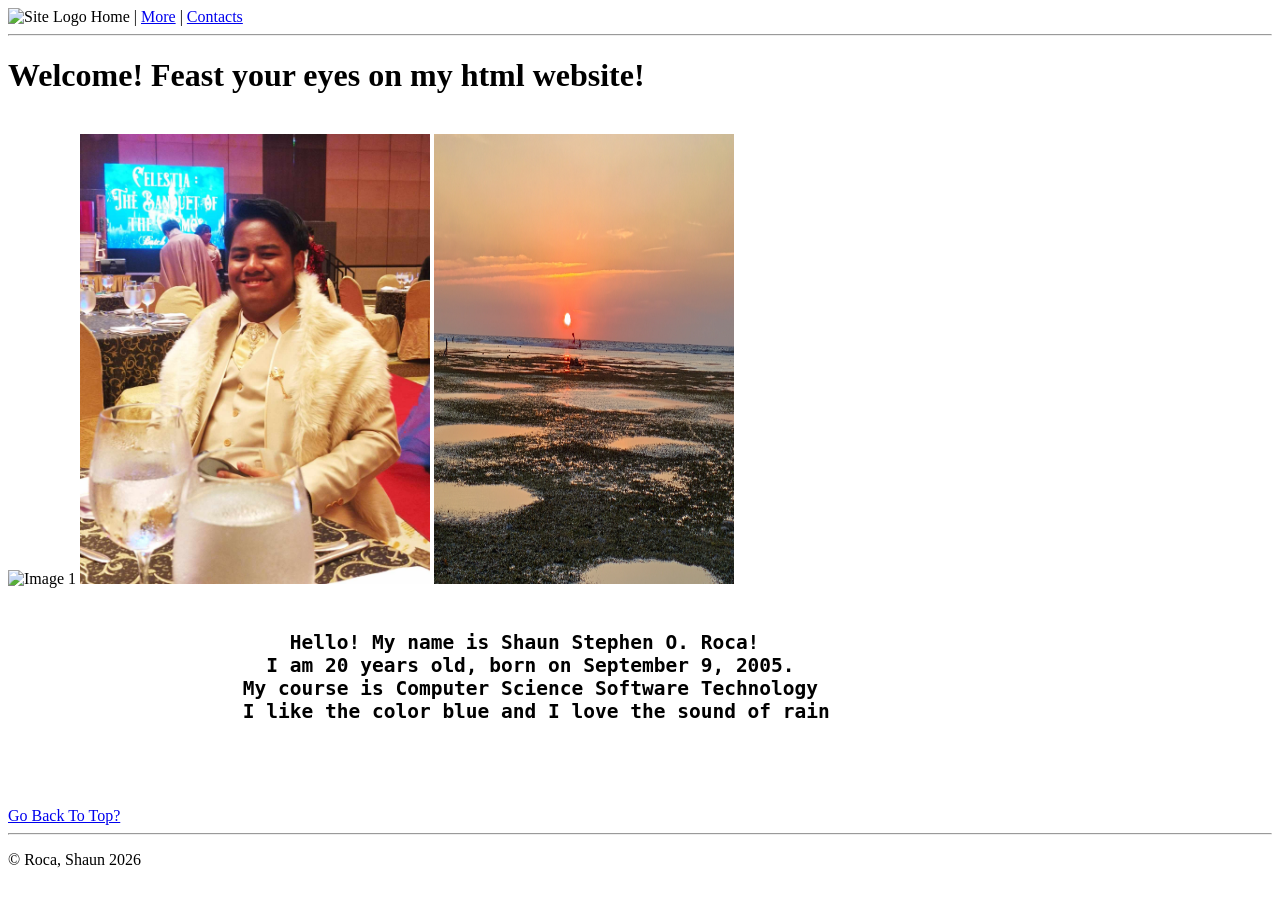
==== index.html @ 18b6b0e0 "Add files via upload" ====
<!DOCTYPE html>
<html lang="en">
<head>
    <meta charset="UTF-8">
    <meta name="viewport" content="width=device-width, initial-scale=1.0">
    <title>Introduction HTML by Shaun Stephen O. Roca</title>
</head>
<body>
    <header>
        <nav>
            <img src="https://upload.wikimedia.org/wikipedia/commons/0/0d/Abstergo.png?utm_source=commons.wikimedia.org&utm_campaign=index&utm_content=original" alt="Site Logo" width="50" height="50"/>
            <a id="top">Home</a> |
            <a href="more.html">More</a> |
            <a href="more.html">Contacts</a>
        </nav>
        <hr>
    </header>

    <h1>Welcome! Feast your eyes on my html website!</h1>
    <br>
        <!-- Images placed next to each other -->
    <img src="image1.jpg" alt="Image 1" width="300" height="450">
    <img src="image2.jpg" alt="Image 2" width="350" height="450">
    <img src="image3.jpg" alt="Image 3" width="300" height="450">
   <br>
   <h2>
    <pre>
        <strong>
                        Hello! My name is Shaun Stephen O. Roca!
                      I am 20 years old, born on September 9, 2005.
                    My course is Computer Science Software Technology
                    I like the color blue and I love the sound of rain
        </strong> 
    </pre>
</h2>
   <br>
    <a href="#top">Go Back To Top?</a>
    <hr>
    <footer>
        <p>&copy; Roca, Shaun 2026</p>
    </footer>
</body>
</html>
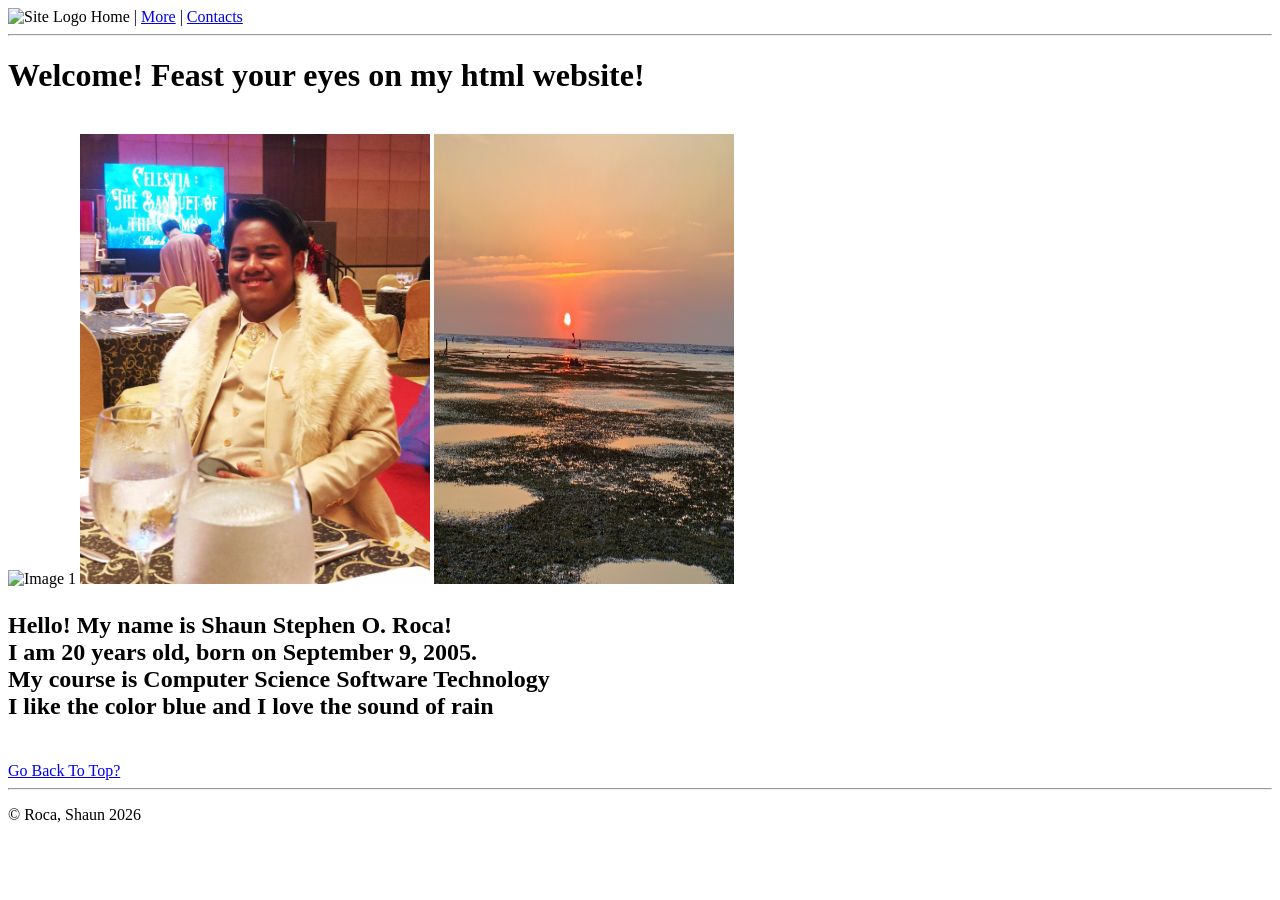
==== commit 7b43f26f: "Add files via upload" ====
--- a/index.html
+++ b/index.html
@@ -8,7 +8,7 @@
 <body>
     <header>
         <nav>
-            <img src="https://upload.wikimedia.org/wikipedia/commons/0/0d/Abstergo.png?utm_source=commons.wikimedia.org&utm_campaign=index&utm_content=original" alt="Site Logo" width="50" height="50"/>
+            <img src="https://upload.wikimedia.org/wikipedia/commons/0/0d/Abstergo.png?utm_source=commons.wikimedia.org&utm_campaign=index&utm_content=original" alt="Site Logo" width="50" height="50">
             <a id="top">Home</a> |
             <a href="more.html">More</a> |
             <a href="more.html">Contacts</a>
@@ -24,14 +24,14 @@
     <img src="image3.jpg" alt="Image 3" width="300" height="450">
    <br>
    <h2>
-    <pre>
+    <p>
         <strong>
-                        Hello! My name is Shaun Stephen O. Roca!
-                      I am 20 years old, born on September 9, 2005.
-                    My course is Computer Science Software Technology
-                    I like the color blue and I love the sound of rain
+                        Hello! My name is Shaun Stephen O. Roca!<br>
+                      I am 20 years old, born on September 9, 2005.<br>
+                    My course is Computer Science Software Technology<br>
+                    I like the color blue and I love the sound of rain<br>
         </strong> 
-    </pre>
+    </p>
 </h2>
    <br>
     <a href="#top">Go Back To Top?</a>
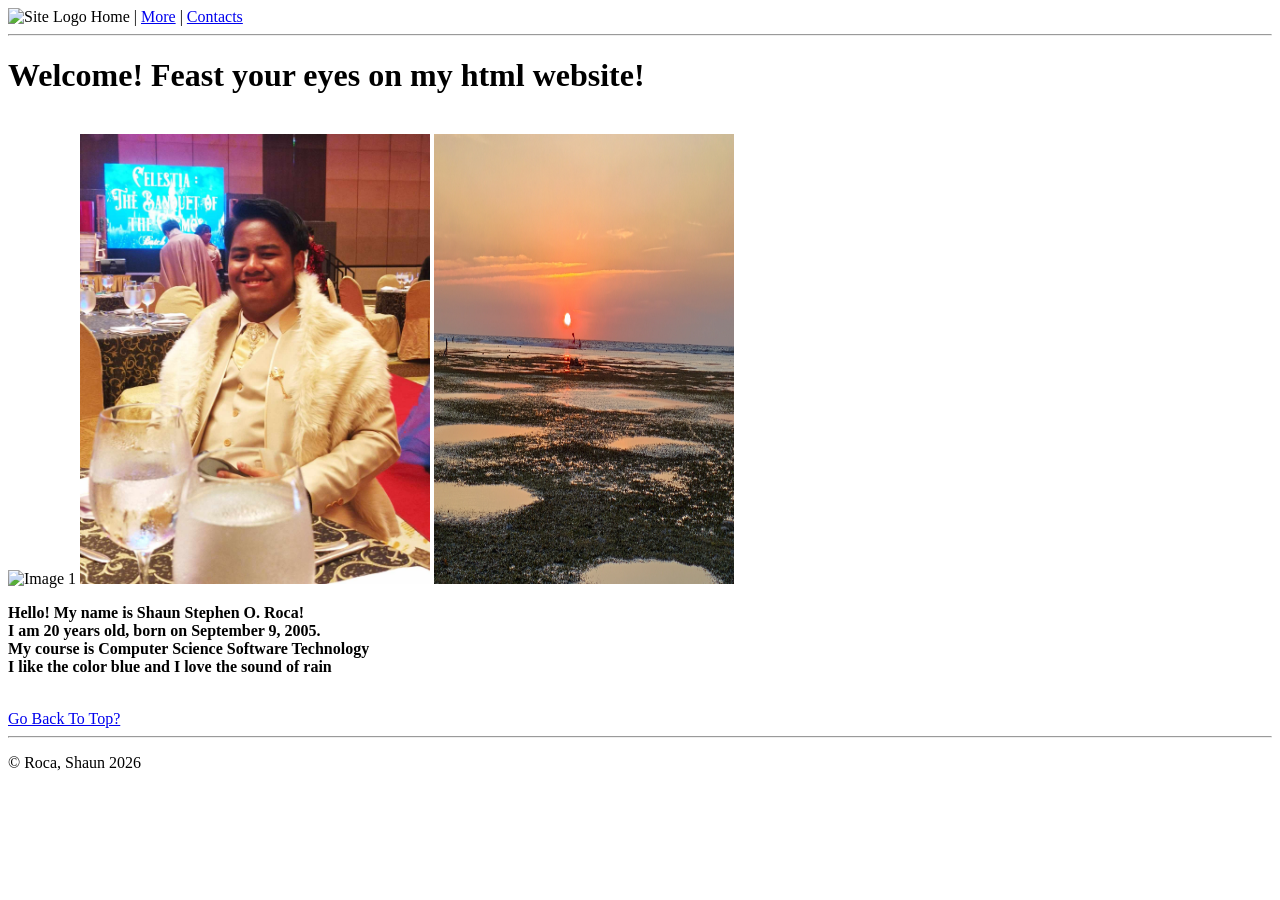
==== commit 878ed9de: "Fix HTML formatting and structure" ====
--- a/index.html
+++ b/index.html
@@ -23,7 +23,6 @@
     <img src="image2.jpg" alt="Image 2" width="350" height="450">
     <img src="image3.jpg" alt="Image 3" width="300" height="450">
    <br>
-   <h2>
     <p>
         <strong>
                         Hello! My name is Shaun Stephen O. Roca!<br>
@@ -32,7 +31,6 @@
                     I like the color blue and I love the sound of rain<br>
         </strong> 
     </p>
-</h2>
    <br>
     <a href="#top">Go Back To Top?</a>
     <hr>
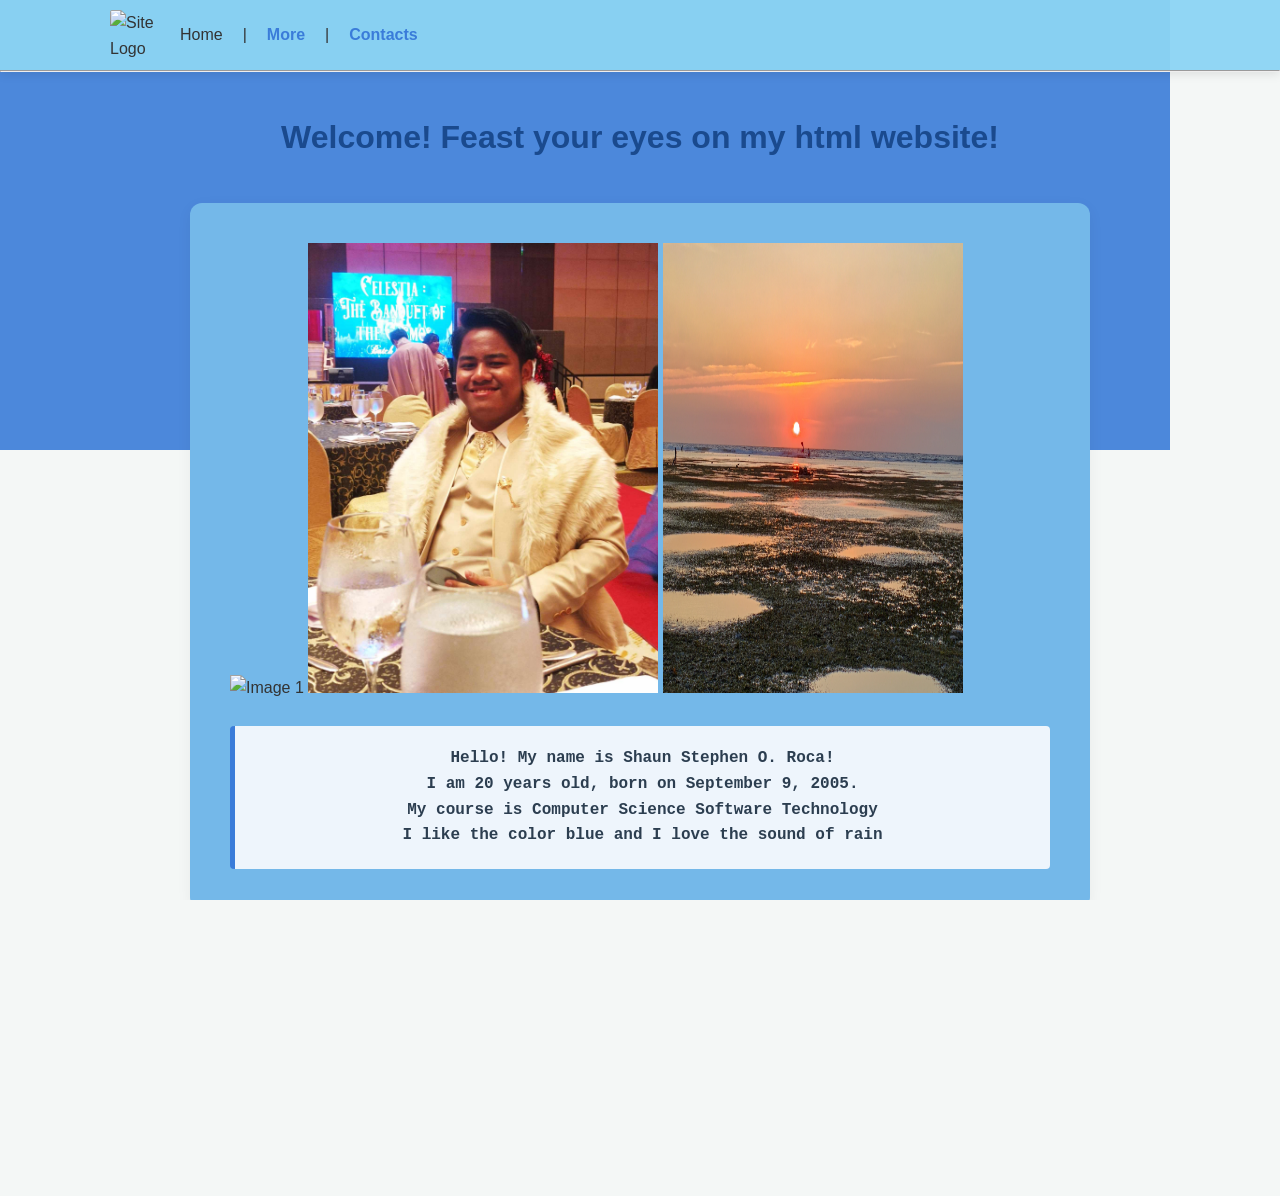
==== commit 7c0e048d: "New upload with css" ====
--- a/index.html
+++ b/index.html
@@ -3,37 +3,48 @@
 <head>
     <meta charset="UTF-8">
     <meta name="viewport" content="width=device-width, initial-scale=1.0">
+    <link rel="stylesheet" type="text/css" media="all" href="styles.css">
     <title>Introduction HTML by Shaun Stephen O. Roca</title>
 </head>
 <body>
     <header>
         <nav>
             <img src="https://upload.wikimedia.org/wikipedia/commons/0/0d/Abstergo.png?utm_source=commons.wikimedia.org&utm_campaign=index&utm_content=original" alt="Site Logo" width="50" height="50">
-            <a id="top">Home</a> |
+            <p id="top">Home</p> |
             <a href="more.html">More</a> |
-            <a href="more.html">Contacts</a>
+            <a href="more.html#down">Contacts</a>
         </nav>
         <hr>
     </header>
 
+    <!--BACKGROUND IMAGE OR VIDEO-->
+        <video autoplay muted loop id="bgvid">
+            <source src="vid1.mp4" type="video/mp4">
+            <source src="vid1.webm" type="video/webm">
+             Your browser does not support HTML5 video.
+        </video>
+
     <h1>Welcome! Feast your eyes on my html website!</h1>
+    <main>
+    <div>
+        <img src="image1.jpg" alt="Image 1" width="300" height="450">
+        <img src="image2.jpg" alt="Image 2" width="350" height="450">
+        <img src="image3.jpg" alt="Image 3" width="300" height="450">
+
+        </div>
     <br>
-        <!-- Images placed next to each other -->
-    <img src="image1.jpg" alt="Image 1" width="300" height="450">
-    <img src="image2.jpg" alt="Image 2" width="350" height="450">
-    <img src="image3.jpg" alt="Image 3" width="300" height="450">
-   <br>
-    <p>
-        <strong>
-                        Hello! My name is Shaun Stephen O. Roca!<br>
-                      I am 20 years old, born on September 9, 2005.<br>
-                    My course is Computer Science Software Technology<br>
-                    I like the color blue and I love the sound of rain<br>
-        </strong> 
-    </p>
-   <br>
-    <a href="#top">Go Back To Top?</a>
-    <hr>
+        <p id="about">
+            <strong>
+                            Hello! My name is Shaun Stephen O. Roca!<br>
+                        I am 20 years old, born on September 9, 2005.<br>
+                        My course is Computer Science Software Technology<br>
+                        I like the color blue and I love the sound of rain<br>
+            </strong> 
+        </p>
+    </main>
+
+    <a href="#top" class="back-top">Go Back To Top?</a>
+    
     <footer>
         <p>&copy; Roca, Shaun 2026</p>
     </footer>
--- a/styles.css
+++ b/styles.css
@@ -0,0 +1,216 @@
+/* --- Global Resets & Typography --- */
+* {
+    box-sizing: border-box;
+    margin: 0;
+    padding: 10;
+}
+
+body {
+    font-family: 'Segoe UI', Tahoma, Geneva, Verdana, sans-serif;
+    line-height: 1.6;
+    color: #333;
+    background-color: #f4f7f6;
+    padding-bottom: 60px;
+}
+
+body, html {
+        margin:0;
+        padding:10;
+        height: 100%;
+        overflow: auto ;
+        scroll-behavior: smooth;
+    }
+
+/*Main struct elems*/
+/* --- Main Structure Elements --- */
+main, section {
+    max-width: 900px;
+    margin: 40px auto;
+    background: #74b8e9;
+    padding: 40px;
+    border-radius: 12px;
+    box-shadow: 0 4px 15px rgba(0,0,0,0.05);
+}
+
+h1 {
+    text-align: center;
+    color: #1a4a8e;
+    margin: 40px auto 20px auto;
+    font-weight: 900;
+}
+
+
+/*GRID*/
+
+/* --- Grid Displays --- */
+.showcase-grid {
+    display: grid;
+    grid-template-columns: repeat(auto-fit, minmax(250px, 1fr));
+    gap: 25px;
+    margin-bottom: 30px;
+}
+
+.grid-card {
+    background: #fdfdfd;
+    border: 1px solid #eef2f5;
+    padding: 20px;
+    border-radius: 8px;
+}
+
+.media-item {
+    margin-top: 15px;
+    background: #f8fafc;
+    padding: 10px;
+    border-radius: 6px;
+}
+
+.banner-img {
+    width: 100%;
+    height: auto;
+    border-radius: 8px;
+}
+
+/* --- Index Page "About Me" Card --- */
+#about {
+    font-family: 'Courier New', Courier, monospace;
+    text-align: center;
+    background: #eef5fc;
+    border-left: 5px solid #3a7cd9;
+    padding: 20px;
+    border-radius: 4px;
+    font-size: 1rem;
+    color: #2c3e50;
+}
+
+
+/* Style the video: 100% width and height to cover the entire window */
+#bgvid {
+    position: fixed;       /* Stays in place even when scrolling */
+    top: 0%;           /* Start from middle vertically */
+    left: 0%;           /* Start from left horizontally */
+    min-width: 100%;       /* Ensure it covers the width */
+    min-height: 100%;      /* Ensure it covers the height */
+    width: auto;           /* Maintain aspect ratio */
+    height: auto;          /* Maintain aspect ratio */
+    z-index: -1;           /* Keep it behind other content */
+    object-fit: cover;     /* Crop to fill without distortion */
+    background: rgb(58, 124, 217);     /* Fallback background color */
+    transform: translate(-35%, -50%);
+    opacity: 0.90; /* Keeps text readable over the video */
+}
+
+
+/* --- Navigation Header --- */
+header {
+    background: rgba(140, 212, 244, 0.95);
+    /*-- backdrop-filter: blur(5px);*/
+    box-shadow: 0 2px 10px rgba(0,0,0,0.1);
+    position: sticky;
+    top: 0;
+    z-index: 100;
+}
+
+nav {
+    max-width: 1100px;
+    margin: auto;
+    padding: 10px 20px;
+    display: flex;
+    align-items: center;
+    gap: 20px;
+}
+
+nav img {
+    border-radius: 2px;
+}
+
+nav a {
+    text-decoration: none;
+    color: #3a7cd9;
+    font-weight: 600;
+    transition: color 0.2s ease;
+    font-weight: bold
+}
+
+nav a:hover {
+    color: #1a4a8e;
+}
+
+/* --- Index Page "About Me" Card --- */
+#about {
+    font-family: 'Courier New', Courier, monospace;
+    text-align: center;
+    background: #eef5fc;
+    border-left: 5px solid #3a7cd9;
+    padding: 20px;
+    border-radius: 4px;
+    font-size:10;
+    color: #2c3e50;
+}
+
+/*Buttons*/
+.btn-container{
+    display: flex;
+    gap: 15px;
+}
+
+input[type="submit"], input[type="reset"] {
+    padding: 12px 24px;
+    font-size: 1rem;
+    font-weight: 600;
+    border-radius: 6px;
+    cursor: pointer;
+    transition: all 0.2s;
+    border: none;
+}
+
+input[type="submit"] {
+    background: #3a7cd9;
+    color: white;
+}
+
+input[type="submit"]:hover {
+    background: #1a4a8e;
+}
+
+input[type="reset"] {
+    background: #e2e8f0;
+    color: #475569;
+}
+
+input[type="reset"]:hover {
+    background: #cbd5e1;
+}
+
+/* --- Footer & Helpers --- */
+.back-top {
+    display:block;
+    text-align: center;
+    margin: 30px auto;
+    color: #ffffff;
+    text-decoration: none;
+    font-weight: 500;
+    background-color: #475569;
+    width: 20%;
+    height:5%;
+}
+
+.back-top:hover {
+    text-decoration: underline;
+}
+
+footer {
+    text-align: center;
+    padding: 30px;
+    background: #1e293b;
+    color: #94a3b8;
+    margin-top: 60px;
+}
+
+footer a {
+    color: #3a7cd9;
+    text-decoration: none;
+}
+
+footer a:hover {
+    text-decoration: underline;
+}
